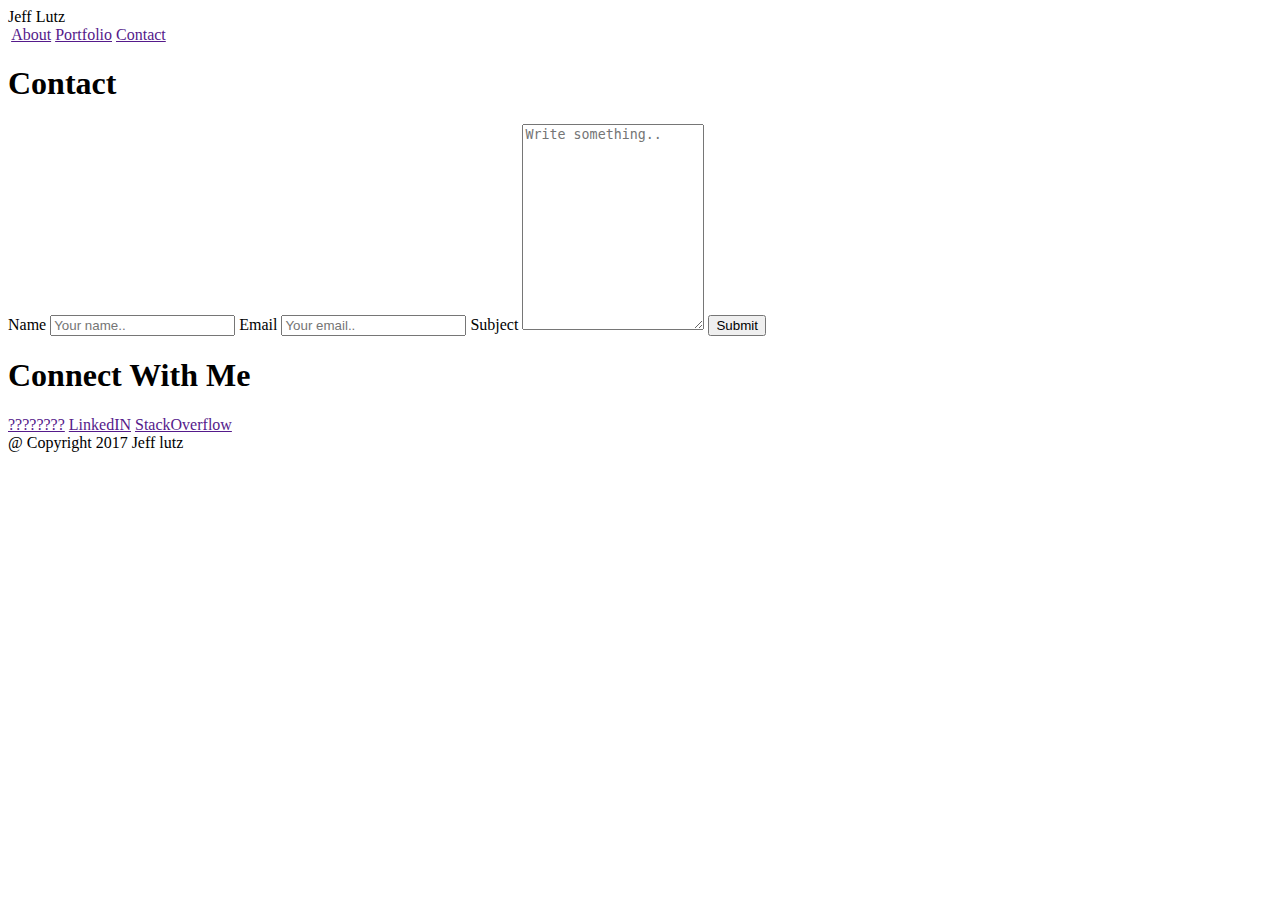
==== contact.html @ fbdb350f "Basic_Portfolio_v2" ====
<!DOCTYPE html>
<html>
<head>
	<title>Contact</title>
	<link rel="stylesheet" type="text/css" href="assets/css/style.css">
</head>
<body>

	<header>

		<div id="name">Jeff Lutz</div>

		<img src="">

		<links class="header">
			<a href="">About</a>
			<a href="">Portfolio</a>
			<a href="">Contact</a>
		</links>

	</header>

	<div class="container">

		<section id="Contact">
		
			<h1>Contact</h1>

		<div class="Contact-form">
  			<form action="/action_page.php">

    		<label for="fname">Name</label>
    		<input type="text" id="name" name="name" placeholder="Your name..">

    		<label for="fname">Email</label>
    		<input type="text" id="email" name="email" placeholder="Your email..">

    		<label for="subject">Subject</label>
    		<textarea id="subject" name="subject" placeholder="Write something.." style="height:200px"></textarea>

            <input type="submit" value="Submit">

  </form>
</div>
	
		</section>

		<h1>Connect With Me</h1>

		<section id="Connect">
			<links class="Connect">
				<a href="">????????</a>
				<a href="">LinkedIN</a>
				<a href="">StackOverflow</a>
			</links>

		<footer>
			@ Copyright 2017 Jeff lutz
		</footer>


	</div>

</body>
</html>
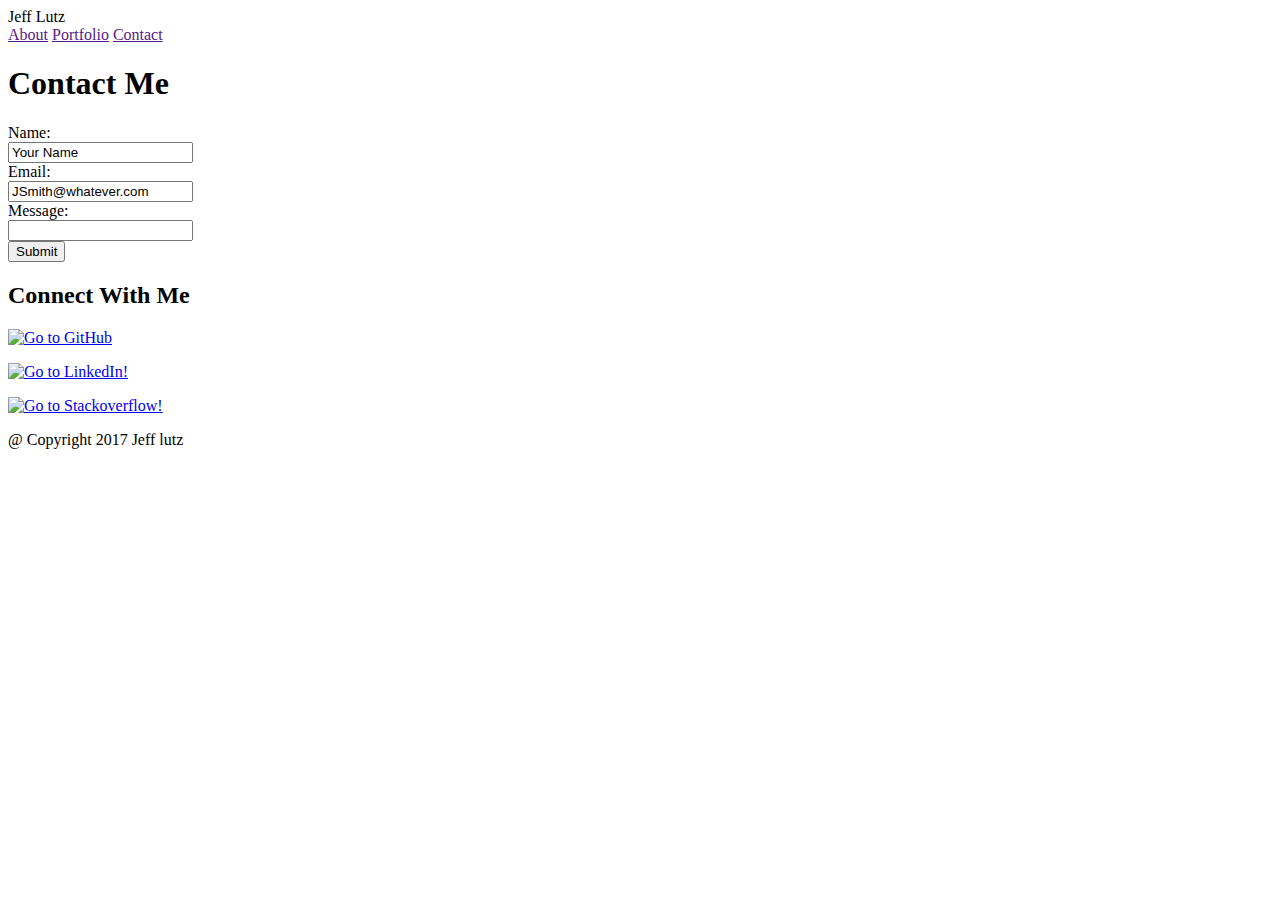
==== commit e75963a5: "Homework-1" ====
--- a/contact.html
+++ b/contact.html
@@ -1,7 +1,7 @@
 <!DOCTYPE html>
 <html>
 <head>
-	<title>Contact</title>
+	<title>Portfolio Home</title>
 	<link rel="stylesheet" type="text/css" href="assets/css/style.css">
 </head>
 <body>
@@ -9,8 +9,6 @@
 	<header>
 
 		<div id="name">Jeff Lutz</div>
-
-		<img src="">
 
 		<links class="header">
 			<a href="">About</a>
@@ -20,46 +18,54 @@
 
 	</header>
 
-	<div class="container">
+	<section class="container2">
 
 		<section id="Contact">
 		
-			<h1>Contact</h1>
+			<h1>Contact Me</h1>
 
-		<div class="Contact-form">
-  			<form action="/action_page.php">
+			<form action="/action_page.php">
+  				Name:<br>
+  				<input type="text" value="Your Name"><br>
+  				Email:<br>
+  				<input type="text" name="Email" value="JSmith@whatever.com"><br>
+  				Message:<br>
+  				<input type="text2" value=""><br>
+  				<input type="submit" value="Submit">
+			</form>
+		
+		</section>
+		
+		<section id="Connect">
+			
+			<h2>Connect With Me</h2>
 
-    		<label for="fname">Name</label>
-    		<input type="text" id="name" name="name" placeholder="Your name..">
-
-    		<label for="fname">Email</label>
-    		<input type="text" id="email" name="email" placeholder="Your email..">
-
-    		<label for="subject">Subject</label>
-    		<textarea id="subject" name="subject" placeholder="Write something.." style="height:200px"></textarea>
-
-            <input type="submit" value="Submit">
-
-  </form>
-</div>
-	
+			<links class="Connect">
+				<p class="github">
+					<a href="https://www.github.com">
+					<img src="assets/images/github.jpeg" alt="Go to GitHub" width="64" height="64" border="0">
+					</a>
+				</p>
+				<p class="linkedin">
+					<a href="https://www.linkedin.com">
+					<img src="assets/images/linkedin.jpeg" alt="Go to LinkedIn!" width="64" height="64" border="0">
+					</a>
+				</p>
+				<p class="stack">
+					<a href="https://www.stackoverflow.com">
+					<img src="assets/images/stackoverflow.jpeg" alt="Go to Stackoverflow!" width="64" height="64" border="0">
+					</a>
+				</p>
+			</links>
+		
 		</section>
 
-		<h1>Connect With Me</h1>
-
-		<section id="Connect">
-			<links class="Connect">
-				<a href="">????????</a>
-				<a href="">LinkedIN</a>
-				<a href="">StackOverflow</a>
-			</links>
-
-		<footer>
+	</section>
+	
+	<footer>
 			@ Copyright 2017 Jeff lutz
-		</footer>
-
-
-	</div>
+	</footer>
 
 </body>
+
 </html>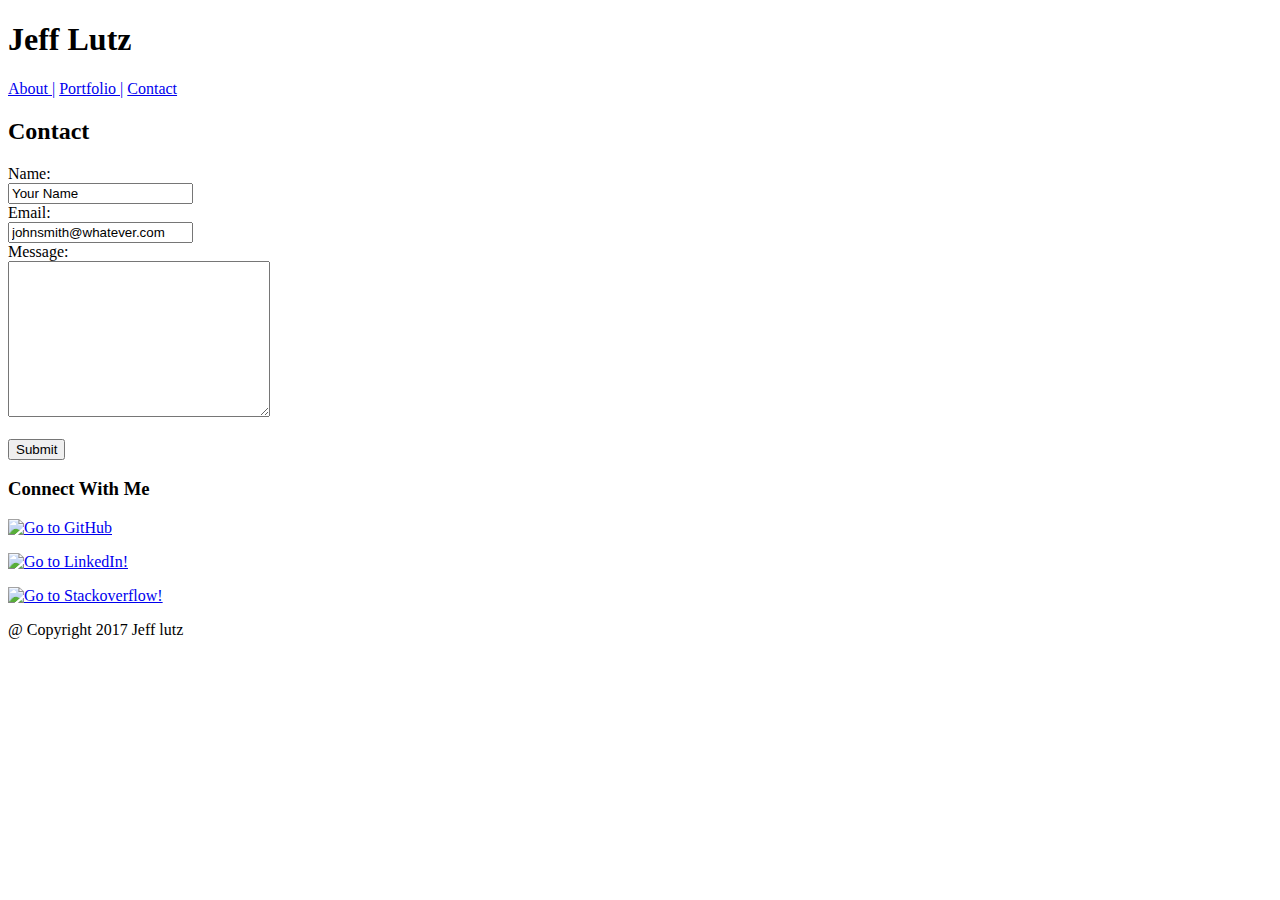
==== commit 86d4c714: "Final Version" ====
--- a/contact.html
+++ b/contact.html
@@ -2,69 +2,82 @@
 <html>
 <head>
 	<title>Portfolio Home</title>
+	<link rel="stylesheet" type="text/css" href="assets/css/reset.css">
 	<link rel="stylesheet" type="text/css" href="assets/css/style.css">
 </head>
 <body>
+		
+		<div id="header">
+			
+			<div id="nametag">
+			<h1 id="name">Jeff Lutz</h1>
+		
+			<links class="links">
+				<a href="Index.html" target="_blank">About  |</a>
+				<a href="portfolio.html" target="_blank">  Portfolio  |</a>
+				<a href="contact.html" target="_blank">Contact</a>
+			</links>
+			</div>
 
-	<header>
+		</div>
 
-		<div id="name">Jeff Lutz</div>
+	<div id="container">
 
-		<links class="header">
-			<a href="">About</a>
-			<a href="">Portfolio</a>
-			<a href="">Contact</a>
-		</links>
-
-	</header>
-
-	<section class="container2">
-
-		<section id="Contact">
+		<div id="Main-Content">
 		
-			<h1>Contact Me</h1>
+		<div id="h2">
+			<h2 id="about">Contact</h2>
+		</div>
+			
+			<div id="paragraph">
 
 			<form action="/action_page.php">
   				Name:<br>
-  				<input type="text" value="Your Name"><br>
+  				<input type="text" name="Name" value="Your Name"><br>
   				Email:<br>
-  				<input type="text" name="Email" value="JSmith@whatever.com"><br>
-  				Message:<br>
-  				<input type="text2" value=""><br>
+  				<input type="text" name="Email" value="johnsmith@whatever.com"><br>
+				Message:<br>
+  				<textarea name="message" rows="10" cols="30">
+				</textarea>
+  				<br><br>
   				<input type="submit" value="Submit">
 			</form>
+
+			</div>
 		
-		</section>
+		</div>
 		
-		<section id="Connect">
+		<div id="Sidebar">
 			
-			<h2>Connect With Me</h2>
+			<div id="h3">
+				<h3 id="connect">Connect With Me</h3>
+			</div>
 
 			<links class="Connect">
 				<p class="github">
-					<a href="https://www.github.com">
+					<a href="https://github.com/jlqc007" target="_blank">
 					<img src="assets/images/github.jpeg" alt="Go to GitHub" width="64" height="64" border="0">
 					</a>
 				</p>
 				<p class="linkedin">
-					<a href="https://www.linkedin.com">
+					<a href="https://www.linkedin.com/in/jeff-lutz-379244143/" target="_blank">
 					<img src="assets/images/linkedin.jpeg" alt="Go to LinkedIn!" width="64" height="64" border="0">
 					</a>
 				</p>
 				<p class="stack">
-					<a href="https://www.stackoverflow.com">
+					<a href="https://stackoverflow.com/users/8003916/jlqc007?tab=profile" target="_blank">
 					<img src="assets/images/stackoverflow.jpeg" alt="Go to Stackoverflow!" width="64" height="64" border="0">
 					</a>
 				</p>
 			</links>
 		
-		</section>
+		</div>
+	
+	</div>
 
-	</section>
-	
-	<footer>
+		<div id="footer">
 			@ Copyright 2017 Jeff lutz
-	</footer>
+		</div>
 
 </body>
 
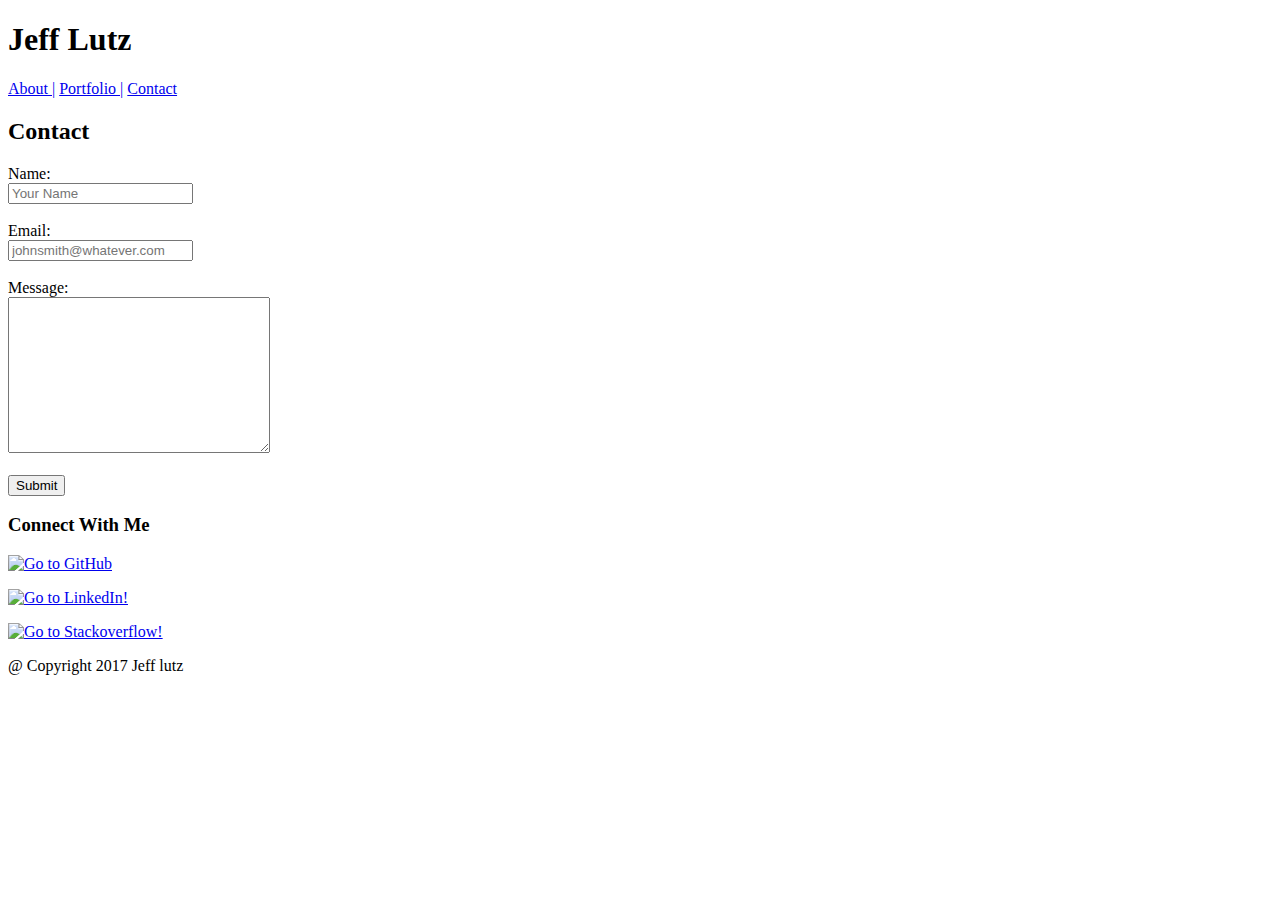
==== commit 36e57518: "Final_2" ====
--- a/contact.html
+++ b/contact.html
@@ -33,9 +33,9 @@
 
 			<form action="/action_page.php">
   				Name:<br>
-  				<input type="text" name="Name" value="Your Name"><br>
+  				<input type="text" name="Name" placeholder="Your Name"><br><br>
   				Email:<br>
-  				<input type="text" name="Email" value="johnsmith@whatever.com"><br>
+  				<input type="text" name="Email" placeholder="johnsmith@whatever.com"><br><br>
 				Message:<br>
   				<textarea name="message" rows="10" cols="30">
 				</textarea>
